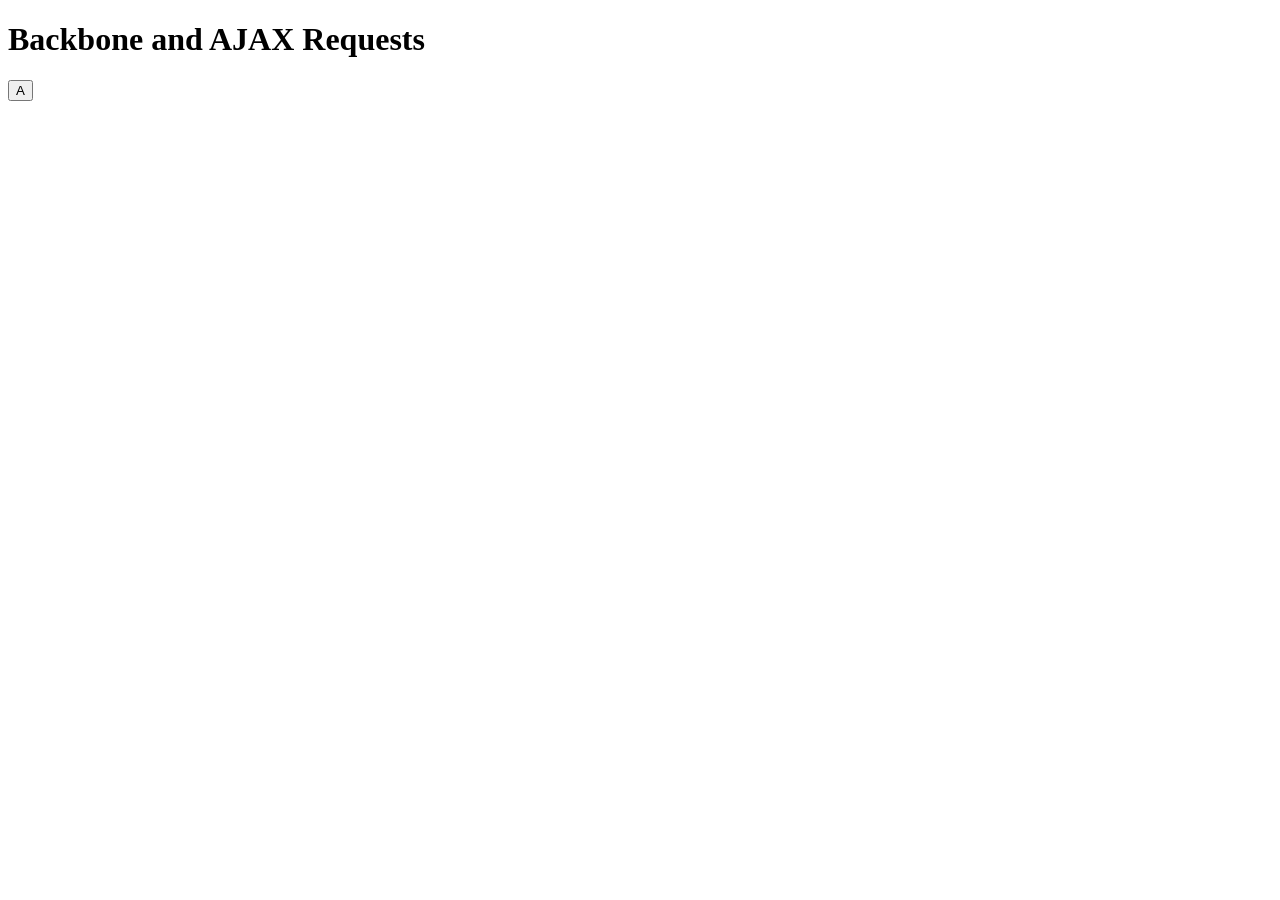
==== app/index.html @ abc9379c "Initial commit with some styling." ====
<!doctype html>
<html>
  <head>
    <meta charset="utf-8">
    <meta name="viewport" content="width=device-width, initial-scale=1, minimal-ui">
    <title>6.2-backbone-ajax-requests</title>
    <link rel="stylesheet" href="css/app.css">
    <link href="https://fonts.googleapis.com/css?family=Indie+Flower" rel="stylesheet">
  </head>
  <body>

    <h1>Backbone and AJAX Requests</h1>
    <button id="button">A</button>

    <script src="js/bundle.js"></script>
  </body>
</html>
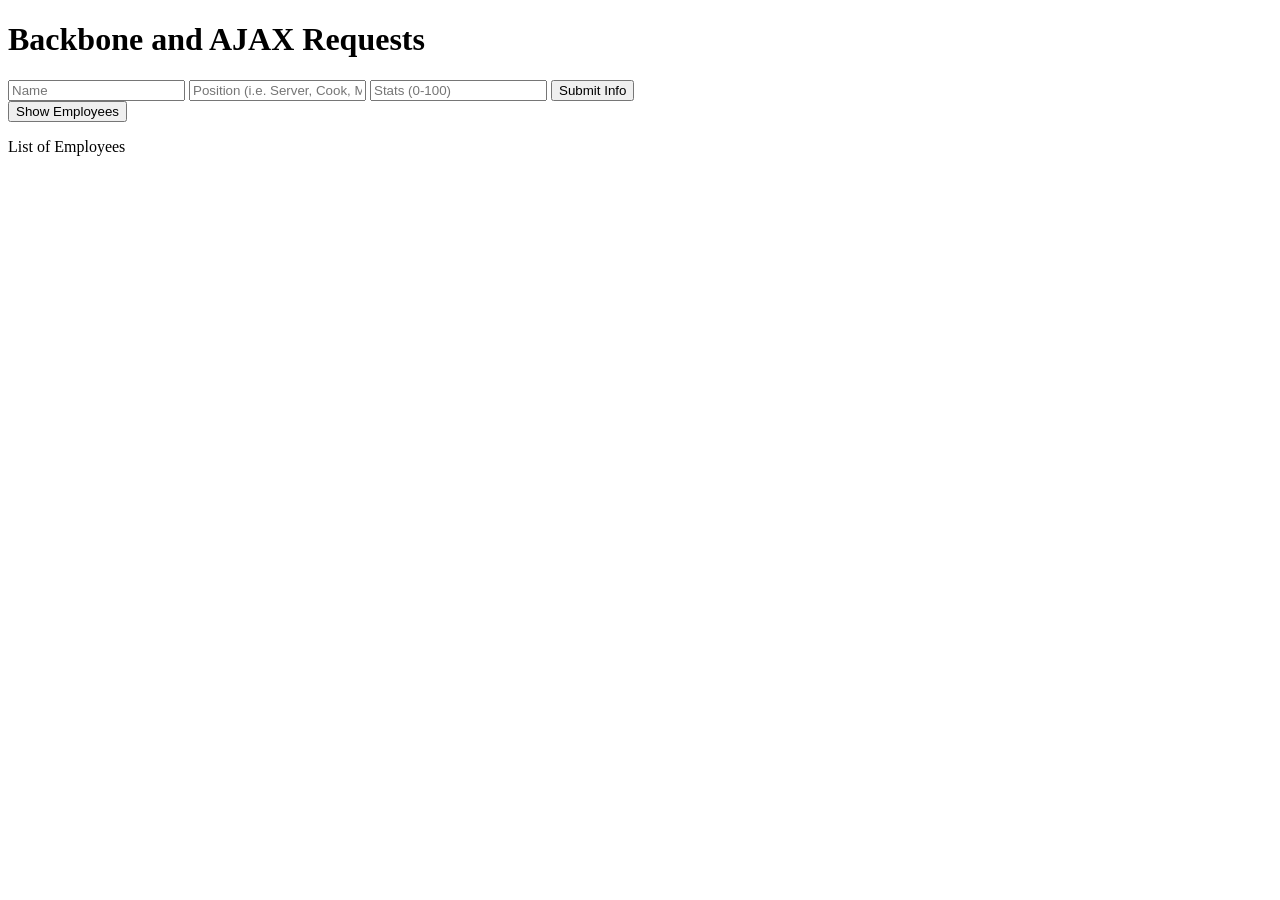
==== commit defaf14a: "Added form to add a new staff member." ====
--- a/app/index.html
+++ b/app/index.html
@@ -8,10 +8,27 @@
     <link href="https://fonts.googleapis.com/css?family=Indie+Flower" rel="stylesheet">
   </head>
   <body>
+    <div class="container">
+      <h1>Backbone and AJAX Requests</h1>
 
-    <h1>Backbone and AJAX Requests</h1>
-    <button id="button">A</button>
-
+      <div class="row">
+        <div class="col-md-6">
+          <form action="">
+            <input type="text" placeholder="Name" class="text-input" id="name">
+            <input type="text" placeholder="Position (i.e. Server, Cook, Manager, etc.)" class="text-input" id="position">
+            <input type="text" placeholder="Stats (0-100)" class="text-input" id="stats">
+            <button class="styled-button" id="submit-info">Submit Info</button>
+          </form>
+        </div>
+        <div class="col-md-6 employees">
+          <button id="employees-button" class="styled-button">Show Employees</button>
+          <p>List of Employees</p>
+          <ul class="staff-list">
+            <!-- Info from server, generated with Backbone -->
+          </ul>
+        </div>
+      </div>
+    </div>
     <script src="js/bundle.js"></script>
   </body>
 </html>
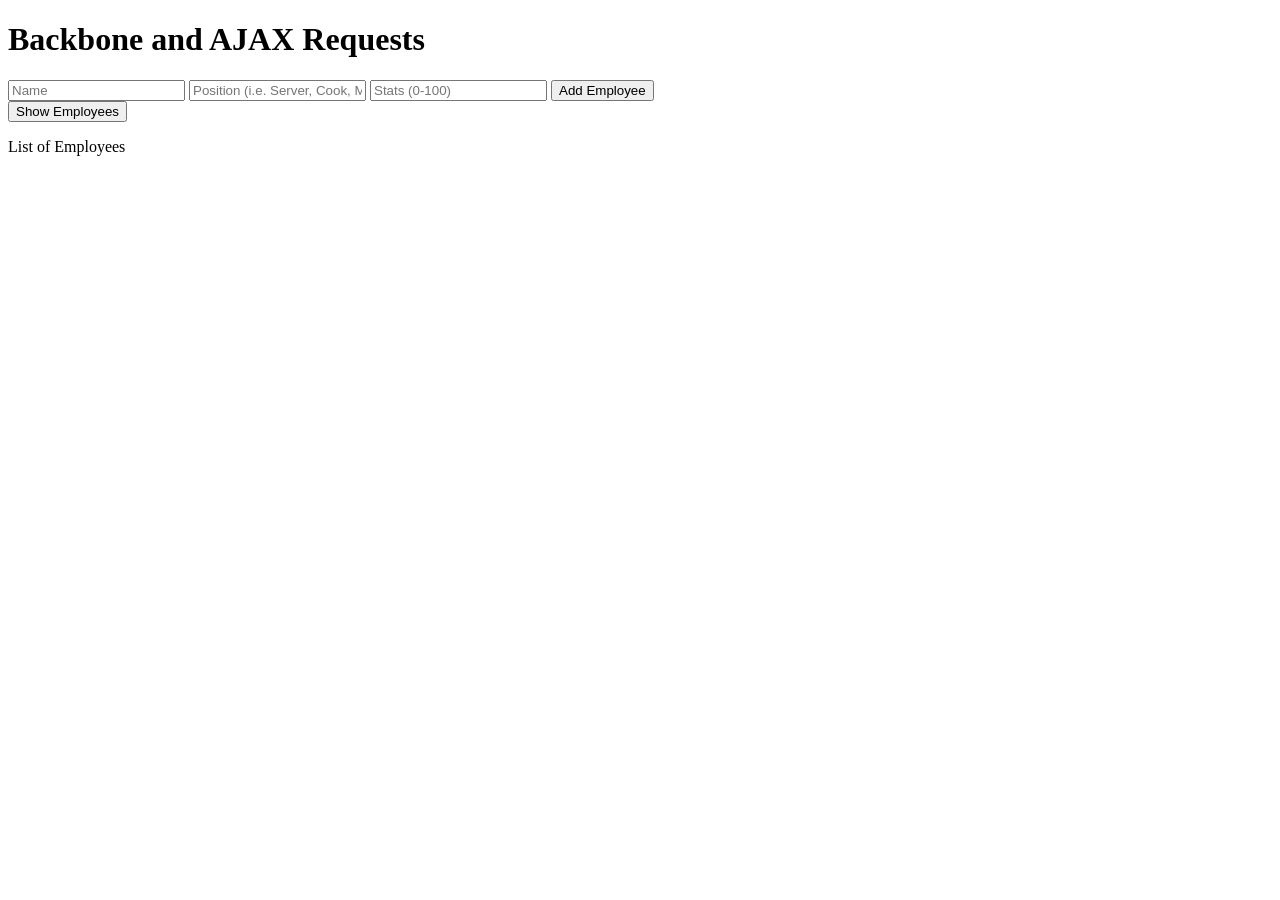
==== commit 0448a07f: "Additional minor html tweaks." ====
--- a/app/index.html
+++ b/app/index.html
@@ -17,7 +17,7 @@
             <input type="text" placeholder="Name" class="text-input" id="name">
             <input type="text" placeholder="Position (i.e. Server, Cook, Manager, etc.)" class="text-input" id="position">
             <input type="text" placeholder="Stats (0-100)" class="text-input" id="stats">
-            <button class="styled-button" id="submit-info">Submit Info</button>
+            <button class="styled-button" id="submit-info">Add Employee</button>
           </form>
         </div>
         <div class="col-md-6 employees">
